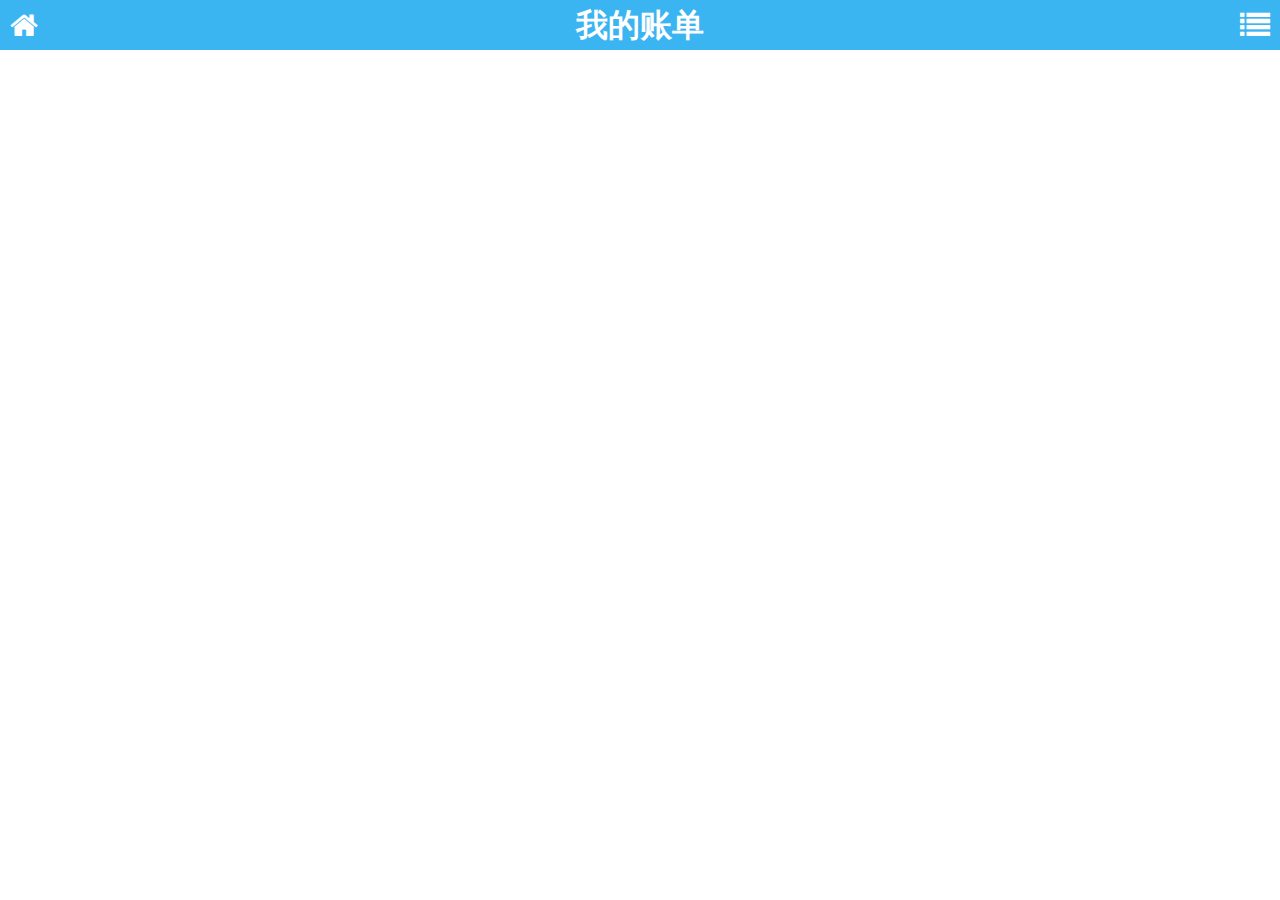
==== react-0.13.3/myPage/html/bill.html @ 6640d2df "update" ====
<html>
<head>
    <title>移动页面</title>
    <link rel="stylesheet" type="text/css" href="../css/bill.css">
    <link rel="stylesheet" type="text/css" href="../css/font-awesome.min.css">
    <script src="../../build/react.js"></script>
    <script src="../../build/JSXTransformer.js"></script>
    <script src="http://apps.bdimg.com/libs/jquery/2.1.4/jquery.min.js"></script>
    <meta name="viewport" content="width=device-width,minimum-scale=1.0,maximum-scale=1.0,user-scalable=no">
</head>
<body>
    <div id="content">
    </div>
    <script type="text/jsx">
        var Header = React.createClass({
            render: function () {
                return (
                    <header className="header">
                        <div className="header-home">
                            <i className="icon-home"></i>
                        </div>
                        <div className="header-title">
                            <h1>我的账单</h1>
                        </div>
                        <div className="header-meun">
                            <i className="icon-list"></i>
                        </div>
                    </header>
                );
            }
        });
        React.render(
            <Header />,
            document.getElementById('content')
        );
    </script>
</body>
</html>
---- react-0.13.3/myPage/css/bill.css ----
* {
    margin: 0;
    padding: 0;
}
header {
    background: #3bb4f2;
    height: 50px;
    position: relative;
    color: #fff;
    line-height: 50px;
}

.header-title {
    text-align: center;
}

.header-home {
    position: absolute;
    left: 10px;
    top: 10;
    font-size: 30px;
}

.header-meun {
    position: absolute;
    right: 10px;
    top: 10;
    font-size: 30px;
}
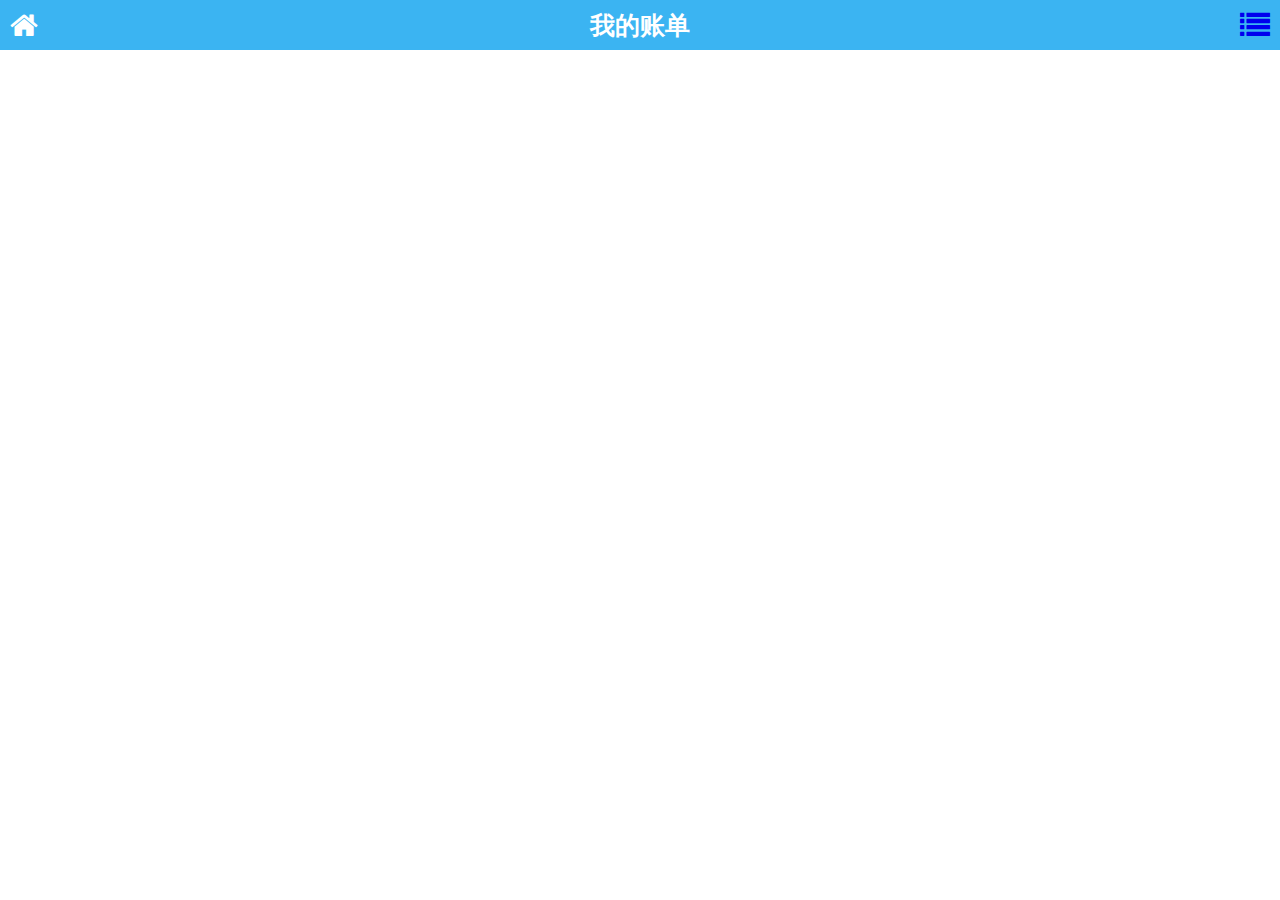
==== commit f5fc64a3: "update" ====
--- a/react-0.13.3/myPage/html/bill.html
+++ b/react-0.13.3/myPage/html/bill.html
@@ -12,6 +12,16 @@
     <div id="content">
     </div>
     <script type="text/jsx">
+        var Wrapper = React.createClass({
+            render: function () {
+                return (
+                    <section className="wrapper">
+                        <Header />
+                        <Dialog />
+                    </section>
+                );
+            }
+        });
         var Header = React.createClass({
             render: function () {
                 return (
@@ -23,14 +33,23 @@
                             <h1>我的账单</h1>
                         </div>
                         <div className="header-meun">
-                            <i className="icon-list"></i>
+                            <a href="#dialog"><i className="icon-list"></i></a>
                         </div>
                     </header>
                 );
             }
         });
+        var Dialog = React.createClass({
+            render: function () {
+                return (
+                    <section className="dialog" id="dialog">
+                        <h1>我就是浮层</h1>
+                    </section>
+                );
+            }
+        });
         React.render(
-            <Header />,
+            <Wrapper />,
             document.getElementById('content')
         );
     </script>
--- a/react-0.13.3/myPage/css/bill.css
+++ b/react-0.13.3/myPage/css/bill.css
@@ -1,6 +1,15 @@
 * {
     margin: 0;
     padding: 0;
+}
+a {
+    text-decoration: none;
+}
+html {
+    font-size: 10px;
+}
+body {
+      font-family: "Segoe UI","Lucida Grande",Helvetica,Arial,"Microsoft YaHei",FreeSans,Arimo,"Droid Sans","wenquanyi micro hei","Hiragino Sans GB","Hiragino Sans GB W3",FontAwesome,sans-serif;
 }
 header {
     background: #3bb4f2;
@@ -8,23 +17,31 @@
     position: relative;
     color: #fff;
     line-height: 50px;
+    font-size: 3rem;
 }
 
-.header-title {
+.header-title h1 {
     text-align: center;
+    font-size: 2.5rem;
 }
 
 .header-home {
     position: absolute;
     left: 10px;
     top: 10;
-    font-size: 30px;
 }
 
 .header-meun {
     position: absolute;
     right: 10px;
     top: 10;
-    font-size: 30px;
+}
+.dialog:target {
+    display: block;
 }
 
+.dialog {
+    background: red;
+    height: 300px;
+    display: none;
+}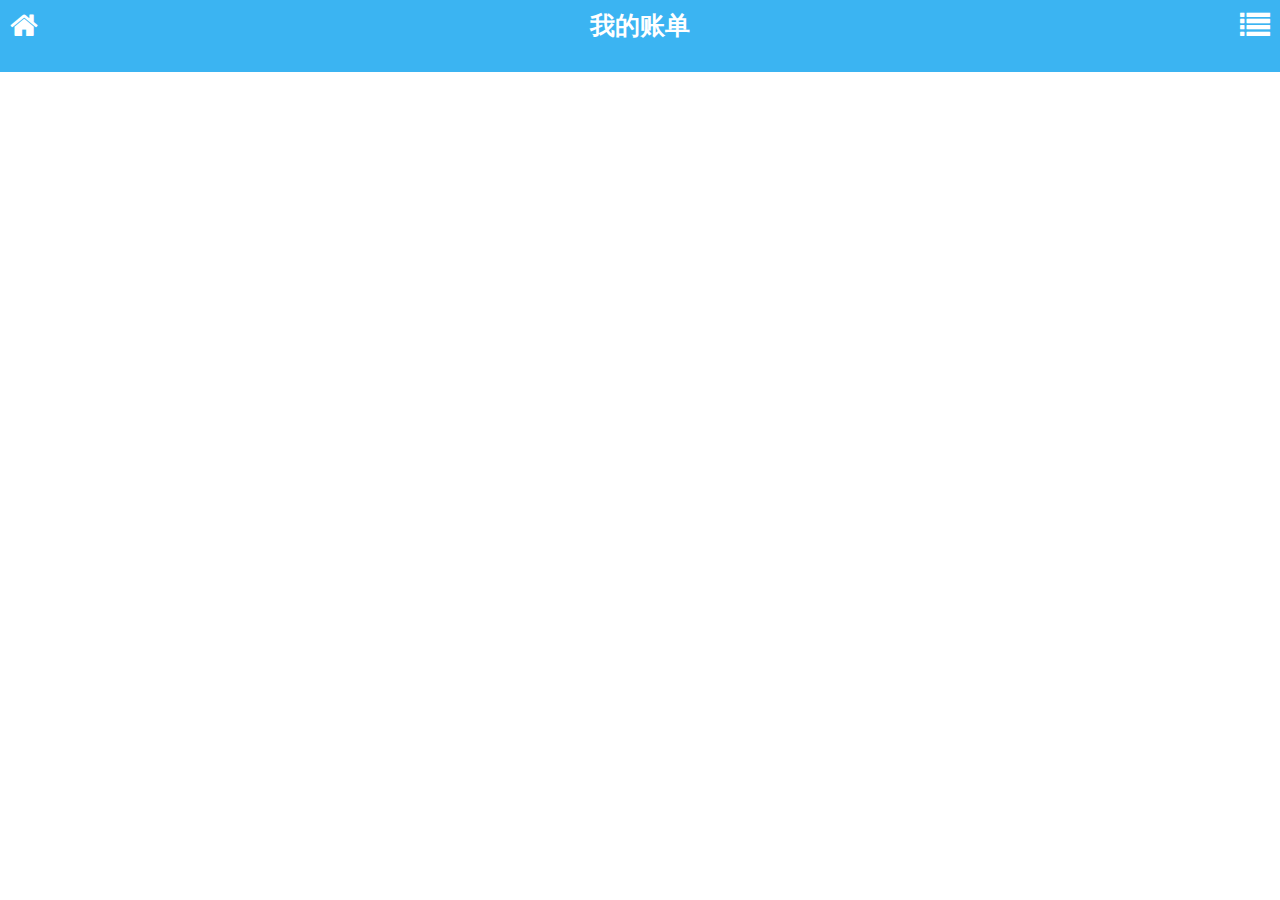
==== commit 0baff42b: "update" ====
--- a/react-0.13.3/myPage/html/bill.html
+++ b/react-0.13.3/myPage/html/bill.html
@@ -43,7 +43,6 @@
             render: function () {
                 return (
                     <section className="dialog" id="dialog">
-                        <h1>我就是浮层</h1>
                     </section>
                 );
             }
--- a/react-0.13.3/myPage/css/bill.css
+++ b/react-0.13.3/myPage/css/bill.css
@@ -5,6 +5,7 @@
 a {
     text-decoration: none;
 }
+
 html {
     font-size: 10px;
 }
@@ -13,7 +14,7 @@
 }
 header {
     background: #3bb4f2;
-    height: 50px;
+    height: 8vh;
     position: relative;
     color: #fff;
     line-height: 50px;
@@ -36,12 +37,23 @@
     right: 10px;
     top: 10;
 }
+
+.header-meun a {
+    color: #fff;
+}
+
 .dialog:target {
-    display: block;
+    width: 100vw;
 }
 
 .dialog {
+    top: 0;
+    position: absolute;
     background: red;
-    height: 300px;
-    display: none;
+    height: 100vh;
+    width: 0;
+    transition: all 0.5s;
+    -moz-transition: all 0.5s; /* Firefox 4 */
+    -webkit-transition: all 0.5s; /* Safari 和 Chrome */
+    -o-transition: all 0.5s; /* Opera */
 }